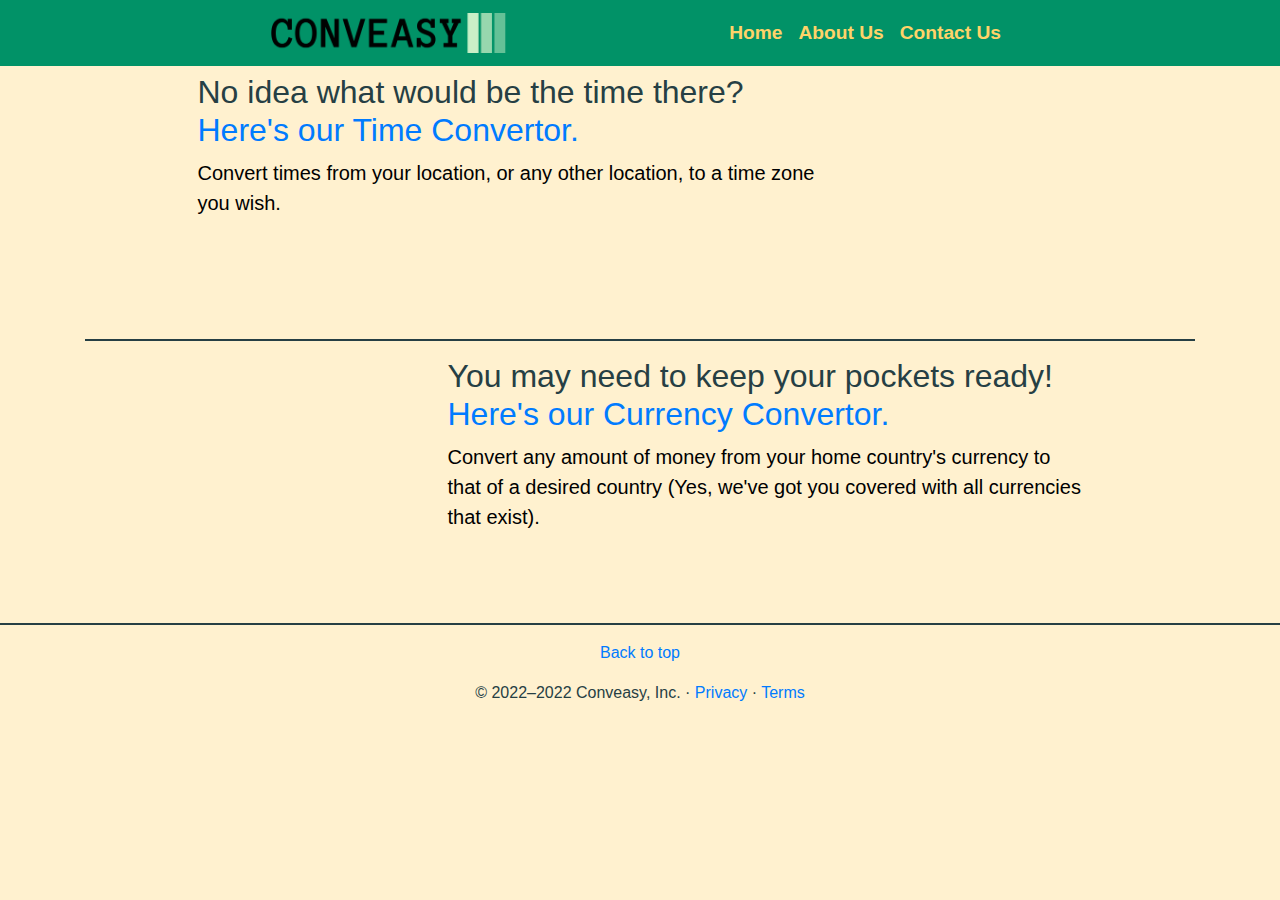
==== Mini Project/src/html/index.html @ c6e77161 "Add files via upload" ====
<!DOCTYPE html>
<html lang="en">

<head>
  <meta charset="UTF-8">
  <meta http-equiv="X-UA-Compatible" content="IE=edge">
  <meta name="viewport" content="width=<device-width>, initial-scale=1.0">
  <link rel="stylesheet" href="https://cdn.jsdelivr.net/npm/bootstrap@4.4.1/dist/css/bootstrap.min.css"
    integrity="sha384-Vkoo8x4CGsO3+Hhxv8T/Q5PaXtkKtu6ug5TOeNV6gBiFeWPGFN9MuhOf23Q9Ifjh" crossorigin="anonymous">
  <title>Document</title>
  <style>

    body{
      background-color: #FFF1CF;
    }
    .bd-placeholder-img {
      font-size: 1.125rem;
      text-anchor: middle;
      -webkit-user-select: none;
      -moz-user-select: none;
      user-select: none;
    }

    @media (min-width: 768px) {
      .bd-placeholder-img-lg {
        font-size: 3.5rem;
      }
    }

    .b-example-divider {
      height: 3rem;
      background-color: rgba(0, 0, 0, .1);
      border: solid rgba(0, 0, 0, .15);
      border-width: 1px 0;
      box-shadow: inset 0 .5em 1.5em rgba(0, 0, 0, .1), inset 0 .125em .5em rgba(0, 0, 0, .15);
    }

    .b-example-vr {
      flex-shrink: 0;
      width: 1.5rem;
      height: 100vh;
    }

    .bi {
      vertical-align: -.125em;
      fill: currentColor;
    }

    .nav-scroller {
      position: relative;
      z-index: 2;
      height: 2.75rem;
      overflow-y: hidden;
    }

    .navbar-custom{
      background-color:#019267;
     
    }
    .nav-scroller .nav {
      display: flex;
      flex-wrap: nowrap;
      padding-bottom: 1rem;
      margin-top: -1px;
      overflow-x: auto;
      text-align: center;
      white-space: nowrap;
      -webkit-overflow-scrolling: touch;
    }

  
    h2{
      color: white;
    }

    .lead{
      color: white;
    }

    .hr{
      color: white;
    }

    .row1{
      padding-top: 25px;
    }
  </style>
</head>

<body>
  <!-- <nav class="navbar navbar-expand-lg bg-light">
        <div class="container-fluid">
          <a class="navbar-brand" href="#">Conveasy</a>
          <button class="navbar-toggler" type="button" data-bs-toggle="collapse" data-bs-target="#navbarSupportedContent" aria-controls="navbarSupportedContent" aria-expanded="false" aria-label="Toggle navigation">
            <span class="navbar-toggler-icon"></span>
          </button>
          <div class="collapse navbar-collapse" id="navbarSupportedContent">
            <ul class="navbar-nav me-auto mb-2 mb-lg-0">
              <li class="nav-item">
                <a class="nav-link active" aria-current="page" href="#">Home</a>
              </li>
              <li class="nav-item">
                <a class="nav-link" href="#">About</a>
              </li>
              <li class="nav-item">
                <a class="nav-link" href="#">Feedback</a>
              </li>
              <li class="nav-item dropdown">
                <a class="nav-link dropdown-toggle" href="#" role="button" data-bs-toggle="dropdown" aria-expanded="false">
                  Our Services
                </a>
                <ul class="dropdown-menu">
                  <li><a class="dropdown-item" href="#">Action</a></li>
                  <li><a class="dropdown-item" href="#">Another action</a></li>
                  <li><hr class="dropdown-divider"></li>
                  <li><a class="dropdown-item" href="#">Something else here</a></li>
                </ul>
              </li>
              <li class="nav-item">
                <a class="nav-link disabled">Disabled</a>
              </li>
            </ul>
            <form class="d-flex ml-auto" role="search">
              <input class="form-control me-2" type="search" placeholder="Search" aria-label="Search">
              <button class="btn btn-outline-success " type="submit">Search</button>
            </form>
          </div>
        </div>
      </nav> -->

  <body>

    <header>
      <nav class="navbar navbar-expand-md navbar-dark fixed-top navbar-custom" style="padding-left: 20%; padding-right:20%">
        <div class="container-fluid">
          <a class="navbar-brand" href="#"><img src="logo-no-background.png" width="auto" height="40" class="d-inline-block align-top" alt=""></a>
          <button class="navbar-toggler" type="button" data-bs-toggle="collapse" data-bs-target="#navbarCollapse"
            aria-controls="navbarCollapse" aria-expanded="false" aria-label="Toggle navigation">
            <span class="navbar-toggler-icon"></span>
          </button>
          <div class="collapse navbar-collapse"  id="navbarCollapse">
            <ul class="navbar-nav me-auto mb-2 mb-md-0 ml-auto">
              <li class="nav-item">
                <a class="nav-link active" style="color:#FFD369;font-size: larger" aria-current="page" href="#"><strong>Home</strong></a>
              </li>
              <li class="nav-item">
                <a class="nav-link" style="color:#FFD369; font-size: larger" href="#"><strong>About Us</strong></a>
              </li>
              <li class="nav-item">
                <a class="nav-link" style="color:#FFD369; font-size: larger"><strong>Contact Us</strong></a>
              </li>
            </ul>
            </div>
        </div>
      </nav>
    </header>

    <main>


      <div class="b-example-divider">

      </div>

  <!-- <div class="px-4 pt-5 my-5 text-center border-bottom">
    <h1 class="display-4 fw-bold">Centered screenshot</h1>
    <div class="col-lg-6 mx-auto">
      <p class="lead mb-4">Quickly design and customize responsive mobile-first sites with Bootstrap, the world’s most popular front-end open source toolkit, featuring Sass variables and mixins, responsive grid system, extensive prebuilt components, and powerful JavaScript plugins.</p>
      <div class="d-grid gap-2 d-sm-flex justify-content-sm-center mb-5">
      </div>
    </div>
    <div class="overflow-hidden" style="max-height: 30vh;">
      <div class="container px-5">
        <img src="mcd.jfif" class="img-fluid border rounded-3 shadow-lg mb-4" alt="Example image" width="700" height="500" loading="lazy">
      </div>
    </div>
  </div> -->




      <!-- Marketing messaging and featurettes
          ================================================== -->
      <!-- Wrap the rest of the page in another container to center all the content. -->

      <div class="container marketing">



        
        <!-- START THE FEATURETTES -->
        
        <div  style="justify-content: center;"class="row row1 featurette">
          <div class="col-md-7">
            <h2 class="featurette-heading fw-normal lh-1" style="color:#263F44">No idea what would be the time there?<span class="text-muted">
              <a href="time.html">Here's our Time Convertor.</a></span></h2>
            <p class="lead" style="color:black"><strong>Convert times from your location, or any other location, to a time zone you wish.</strong></p>
          </div>
          <script src="https://cdn.lordicon.com/xdjxvujz.js"></script>
            <lord-icon
                src="https://cdn.lordicon.com/kbtmbyzy.json"
                trigger="hover"
                colors="primary:#411F1F,secondary:#015668"
                style="width:250px;height:250px">
            </lord-icon>
        </div>

        <hr style="height:2px; width:100%; border-width:0; color:#263F44; background-color:#263F44">

        <div style="justify-content: center;" class="row featurette">
          <div class="col-md-7 order-md-2">
            <h2 class="featurette-heading fw-normal lh-1" style="color:#263F44">You may need to keep your pockets ready! <span
                class="text-muted"><a href="curr.html" >Here's our Currency Convertor.</a></span></h2>
            <p class="lead" style="color:black"><strong>Convert any amount of money from your home country's currency to that of a desired country
              (Yes, we've got you covered with all currencies that exist).</strong></p>
          </div>
          <div style="display: flex; flex-direction: row;" class=" order-md-1">
            <script src="https://cdn.lordicon.com/xdjxvujz.js"></script>
<lord-icon
    src="https://cdn.lordicon.com/qhviklyi.json"
    trigger="hover"
    colors="primary:#FFCB42,secondary:#015668"
    style="width:250px;height:250px">
</lord-icon>
          </div>
        </div>

        <!-- <hr style="height:2px; width:100%; border-width:0; color:white; background-color:white"> -->

        <!-- <div class="row featurette">
          <div class="col" style="text-align:center">
            <h2 style="color:#263F44">How are economies working around the world?<h2>
            <p class="lead" style="color:#263F44">Have a look at where the world stands now.</p> 
          </div> -->
<!--           <script src="https://cdn.lordicon.com/xdjxvujz.js"></script> -->
<!-- <lord-icon
    src="https://cdn.lordicon.com/gqzfzudq.json"
    trigger="hover"
    colors="primary:#ffffff,secondary:#08a789"
    state="loop"
    style="width:250px;height:250px">
</lord-icon> -->
        </div>

        <hr style="height:2px; width:100%; border-width:0; color:#263F44; background-color:#263F44">

        <!-- /END THE FEATURETTES -->

      </div><!-- /.container -->


      <!-- FOOTER -->
      <footer class="container">
        <p class="float-end" style="text-align:center;"><a href="#">Back to top</a></p>
        <p style="text-align:center; color:#263F44">© 2022–2022 Conveasy, Inc. · <a href="#">Privacy</a> · <a href="#">Terms</a></p>
      </footer>
    </main>


    <script src="/docs/5.2/dist/js/bootstrap.bundle.min.js"
      integrity="sha384-A3rJD856KowSb7dwlZdYEkO39Gagi7vIsF0jrRAoQmDKKtQBHUuLZ9AsSv4jD4Xa"
      crossorigin="anonymous"></script>




  <!-- Code injected by live-server -->
<script>
	// <![CDATA[  <-- For SVG support
	if ('WebSocket' in window) {
		(function () {
			function refreshCSS() {
				var sheets = [].slice.call(document.getElementsByTagName("link"));
				var head = document.getElementsByTagName("head")[0];
				for (var i = 0; i < sheets.length; ++i) {
					var elem = sheets[i];
					var parent = elem.parentElement || head;
					parent.removeChild(elem);
					var rel = elem.rel;
					if (elem.href && typeof rel != "string" || rel.length == 0 || rel.toLowerCase() == "stylesheet") {
						var url = elem.href.replace(/(&|\?)_cacheOverride=\d+/, '');
						elem.href = url + (url.indexOf('?') >= 0 ? '&' : '?') + '_cacheOverride=' + (new Date().valueOf());
					}
					parent.appendChild(elem);
				}
			}
			var protocol = window.location.protocol === 'http:' ? 'ws://' : 'wss://';
			var address = protocol + window.location.host + window.location.pathname + '/ws';
			var socket = new WebSocket(address);
			socket.onmessage = function (msg) {
				if (msg.data == 'reload') window.location.reload();
				else if (msg.data == 'refreshcss') refreshCSS();
			};
			if (sessionStorage && !sessionStorage.getItem('IsThisFirstTime_Log_From_LiveServer')) {
				console.log('Live reload enabled.');
				sessionStorage.setItem('IsThisFirstTime_Log_From_LiveServer', true);
			}
		})();
	}
	else {
		console.error('Upgrade your browser. This Browser is NOT supported WebSocket for Live-Reloading.');
	}
	// ]]>
</script>
</body>
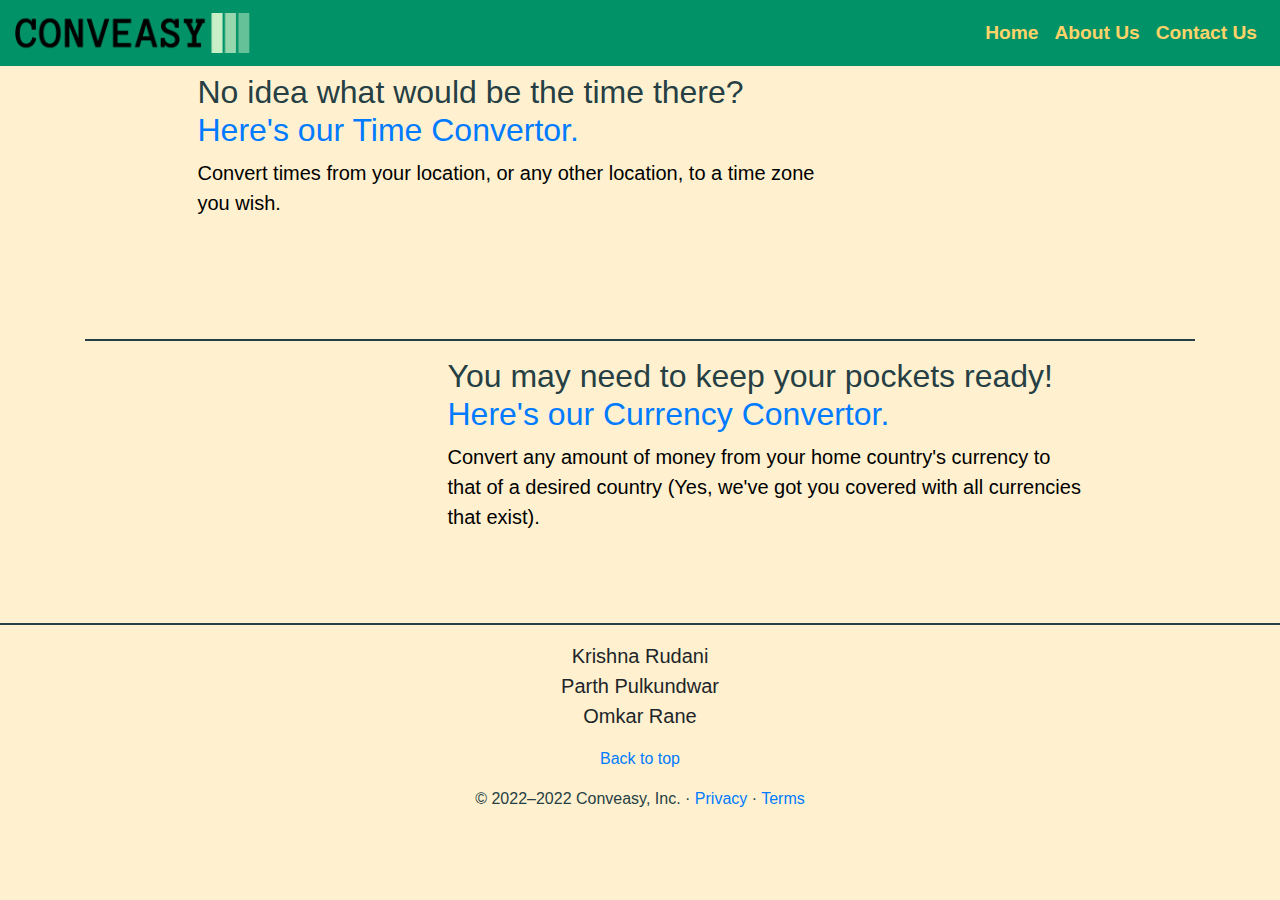
==== commit 9cb16882: "done smthng" ====
--- a/Mini Project/src/html/index.html
+++ b/Mini Project/src/html/index.html
@@ -7,12 +7,12 @@
   <meta name="viewport" content="width=<device-width>, initial-scale=1.0">
   <link rel="stylesheet" href="https://cdn.jsdelivr.net/npm/bootstrap@4.4.1/dist/css/bootstrap.min.css"
     integrity="sha384-Vkoo8x4CGsO3+Hhxv8T/Q5PaXtkKtu6ug5TOeNV6gBiFeWPGFN9MuhOf23Q9Ifjh" crossorigin="anonymous">
-  <title>Document</title>
+  <title>Conveasy</title>
   <style>
-
-    body{
+    body {
       background-color: #FFF1CF;
     }
+
     .bd-placeholder-img {
       font-size: 1.125rem;
       text-anchor: middle;
@@ -21,9 +21,23 @@
       user-select: none;
     }
 
+    .navbar{
+      padding-left: 0; 
+        padding-right:0;
+    }
+
     @media (min-width: 768px) {
       .bd-placeholder-img-lg {
         font-size: 3.5rem;
+      }
+    }
+
+
+
+    @media (max-width: 434px ){
+      .navbar{
+        padding-left: 0; 
+        padding-right:0;
       }
     }
 
@@ -53,10 +67,11 @@
       overflow-y: hidden;
     }
 
-    .navbar-custom{
-      background-color:#019267;
-     
-    }
+    .navbar-custom {
+      background-color: #019267;
+
+    }
+
     .nav-scroller .nav {
       display: flex;
       flex-wrap: nowrap;
@@ -68,27 +83,27 @@
       -webkit-overflow-scrolling: touch;
     }
 
-  
-    h2{
+
+    h2 {
       color: white;
     }
 
-    .lead{
+    .lead {
       color: white;
     }
 
-    .hr{
+    .hr {
       color: white;
     }
 
-    .row1{
+    .row1 {
       padding-top: 25px;
     }
   </style>
 </head>
 
 <body>
-  <!-- <nav class="navbar navbar-expand-lg bg-light">
+<!-- <nav class="navbar navbar-expand-lg bg-light" style="margin-top: 90px">
         <div class="container-fluid">
           <a class="navbar-brand" href="#">Conveasy</a>
           <button class="navbar-toggler" type="button" data-bs-toggle="collapse" data-bs-target="#navbarSupportedContent" aria-controls="navbarSupportedContent" aria-expanded="false" aria-label="Toggle navigation">
@@ -131,17 +146,19 @@
   <body>
 
     <header>
-      <nav class="navbar navbar-expand-md navbar-dark fixed-top navbar-custom" style="padding-left: 20%; padding-right:20%">
+      <nav class="navbar navbar-expand-md navbar-dark fixed-top navbar-custom">
         <div class="container-fluid">
-          <a class="navbar-brand" href="#"><img src="logo-no-background.png" width="auto" height="40" class="d-inline-block align-top" alt=""></a>
+          <a class="navbar-brand" href="#"><img src="logo-no-background.png" width="auto" height="40"
+              class="d-inline-block align-top" alt=""></a>
           <button class="navbar-toggler" type="button" data-bs-toggle="collapse" data-bs-target="#navbarCollapse"
             aria-controls="navbarCollapse" aria-expanded="false" aria-label="Toggle navigation">
             <span class="navbar-toggler-icon"></span>
           </button>
-          <div class="collapse navbar-collapse"  id="navbarCollapse">
+          <div class="collapse navbar-collapse" id="navbarCollapse">
             <ul class="navbar-nav me-auto mb-2 mb-md-0 ml-auto">
               <li class="nav-item">
-                <a class="nav-link active" style="color:#FFD369;font-size: larger" aria-current="page" href="#"><strong>Home</strong></a>
+                <a class="nav-link active" style="color:#FFD369;font-size: larger" aria-current="page"
+                  href="#"><strong>Home</strong></a>
               </li>
               <li class="nav-item">
                 <a class="nav-link" style="color:#FFD369; font-size: larger" href="#"><strong>About Us</strong></a>
@@ -150,7 +167,7 @@
                 <a class="nav-link" style="color:#FFD369; font-size: larger"><strong>Contact Us</strong></a>
               </li>
             </ul>
-            </div>
+          </div>
         </div>
       </nav>
     </header>
@@ -162,97 +179,60 @@
 
       </div>
 
-  <!-- <div class="px-4 pt-5 my-5 text-center border-bottom">
-    <h1 class="display-4 fw-bold">Centered screenshot</h1>
-    <div class="col-lg-6 mx-auto">
-      <p class="lead mb-4">Quickly design and customize responsive mobile-first sites with Bootstrap, the world’s most popular front-end open source toolkit, featuring Sass variables and mixins, responsive grid system, extensive prebuilt components, and powerful JavaScript plugins.</p>
-      <div class="d-grid gap-2 d-sm-flex justify-content-sm-center mb-5">
-      </div>
-    </div>
-    <div class="overflow-hidden" style="max-height: 30vh;">
-      <div class="container px-5">
-        <img src="mcd.jfif" class="img-fluid border rounded-3 shadow-lg mb-4" alt="Example image" width="700" height="500" loading="lazy">
-      </div>
-    </div>
-  </div> -->
-
-
-
-
-      <!-- Marketing messaging and featurettes
-          ================================================== -->
-      <!-- Wrap the rest of the page in another container to center all the content. -->
-
       <div class="container marketing">
 
 
 
-        
+
         <!-- START THE FEATURETTES -->
-        
-        <div  style="justify-content: center;"class="row row1 featurette">
+
+        <div style="justify-content: center;" class="row row1 featurette">
           <div class="col-md-7">
-            <h2 class="featurette-heading fw-normal lh-1" style="color:#263F44">No idea what would be the time there?<span class="text-muted">
-              <a href="time.html">Here's our Time Convertor.</a></span></h2>
-            <p class="lead" style="color:black"><strong>Convert times from your location, or any other location, to a time zone you wish.</strong></p>
+            <h2 class="featurette-heading fw-normal lh-1" style="color:#263F44">No idea what would be the time
+              there?<span class="text-muted">
+                <a href="time.html">Here's our Time Convertor.</a></span></h2>
+            <p class="lead" style="color:black"><strong>Convert times from your location, or any other location, to a
+                time zone you wish.</strong></p>
           </div>
           <script src="https://cdn.lordicon.com/xdjxvujz.js"></script>
-            <lord-icon
-                src="https://cdn.lordicon.com/kbtmbyzy.json"
-                trigger="hover"
-                colors="primary:#411F1F,secondary:#015668"
-                style="width:250px;height:250px">
-            </lord-icon>
+          <lord-icon src="https://cdn.lordicon.com/kbtmbyzy.json" trigger="hover"
+            colors="primary:#411F1F,secondary:#015668" style="width:250px;height:250px">
+          </lord-icon>
         </div>
 
         <hr style="height:2px; width:100%; border-width:0; color:#263F44; background-color:#263F44">
 
         <div style="justify-content: center;" class="row featurette">
           <div class="col-md-7 order-md-2">
-            <h2 class="featurette-heading fw-normal lh-1" style="color:#263F44">You may need to keep your pockets ready! <span
-                class="text-muted"><a href="curr.html" >Here's our Currency Convertor.</a></span></h2>
-            <p class="lead" style="color:black"><strong>Convert any amount of money from your home country's currency to that of a desired country
-              (Yes, we've got you covered with all currencies that exist).</strong></p>
+            <h2 class="featurette-heading fw-normal lh-1" style="color:#263F44">You may need to keep your pockets ready!
+              <span class="text-muted"><a href="curr.html">Here's our Currency Convertor.</a></span></h2>
+            <p class="lead" style="color:black"><strong>Convert any amount of money from your home country's currency to
+                that of a desired country
+                (Yes, we've got you covered with all currencies that exist).</strong></p>
           </div>
           <div style="display: flex; flex-direction: row;" class=" order-md-1">
             <script src="https://cdn.lordicon.com/xdjxvujz.js"></script>
-<lord-icon
-    src="https://cdn.lordicon.com/qhviklyi.json"
-    trigger="hover"
-    colors="primary:#FFCB42,secondary:#015668"
-    style="width:250px;height:250px">
-</lord-icon>
-          </div>
-        </div>
-
-        <!-- <hr style="height:2px; width:100%; border-width:0; color:white; background-color:white"> -->
-
-        <!-- <div class="row featurette">
-          <div class="col" style="text-align:center">
-            <h2 style="color:#263F44">How are economies working around the world?<h2>
-            <p class="lead" style="color:#263F44">Have a look at where the world stands now.</p> 
-          </div> -->
-<!--           <script src="https://cdn.lordicon.com/xdjxvujz.js"></script> -->
-<!-- <lord-icon
-    src="https://cdn.lordicon.com/gqzfzudq.json"
-    trigger="hover"
-    colors="primary:#ffffff,secondary:#08a789"
-    state="loop"
-    style="width:250px;height:250px">
-</lord-icon> -->
-        </div>
-
-        <hr style="height:2px; width:100%; border-width:0; color:#263F44; background-color:#263F44">
-
-        <!-- /END THE FEATURETTES -->
+            <lord-icon src="https://cdn.lordicon.com/qhviklyi.json" trigger="hover"
+              colors="primary:#FFCB42,secondary:#015668" style="width:250px;height:250px">
+            </lord-icon>
+          </div>
+        </div>
+      </div>
+
+      <hr style="height:2px; width:100%; border-width:0; color:#263F44; background-color:#263F44">
+
+      <!-- /END THE FEATURETTES -->
 
       </div><!-- /.container -->
 
 
       <!-- FOOTER -->
       <footer class="container">
+        <p class="float-end" style="text-align:center; font-size: 20px;">Krishna Rudani<br>Parth Pulkundwar<br>Omkar
+          Rane</p>
         <p class="float-end" style="text-align:center;"><a href="#">Back to top</a></p>
-        <p style="text-align:center; color:#263F44">© 2022–2022 Conveasy, Inc. · <a href="#">Privacy</a> · <a href="#">Terms</a></p>
+        <p style="text-align:center; color:#263F44">© 2022–2022 Conveasy, Inc. · <a href="#">Privacy</a> · <a
+            href="#">Terms</a></p>
       </footer>
     </main>
 
@@ -264,42 +244,42 @@
 
 
 
-  <!-- Code injected by live-server -->
-<script>
-	// <![CDATA[  <-- For SVG support
-	if ('WebSocket' in window) {
-		(function () {
-			function refreshCSS() {
-				var sheets = [].slice.call(document.getElementsByTagName("link"));
-				var head = document.getElementsByTagName("head")[0];
-				for (var i = 0; i < sheets.length; ++i) {
-					var elem = sheets[i];
-					var parent = elem.parentElement || head;
-					parent.removeChild(elem);
-					var rel = elem.rel;
-					if (elem.href && typeof rel != "string" || rel.length == 0 || rel.toLowerCase() == "stylesheet") {
-						var url = elem.href.replace(/(&|\?)_cacheOverride=\d+/, '');
-						elem.href = url + (url.indexOf('?') >= 0 ? '&' : '?') + '_cacheOverride=' + (new Date().valueOf());
-					}
-					parent.appendChild(elem);
-				}
-			}
-			var protocol = window.location.protocol === 'http:' ? 'ws://' : 'wss://';
-			var address = protocol + window.location.host + window.location.pathname + '/ws';
-			var socket = new WebSocket(address);
-			socket.onmessage = function (msg) {
-				if (msg.data == 'reload') window.location.reload();
-				else if (msg.data == 'refreshcss') refreshCSS();
-			};
-			if (sessionStorage && !sessionStorage.getItem('IsThisFirstTime_Log_From_LiveServer')) {
-				console.log('Live reload enabled.');
-				sessionStorage.setItem('IsThisFirstTime_Log_From_LiveServer', true);
-			}
-		})();
-	}
-	else {
-		console.error('Upgrade your browser. This Browser is NOT supported WebSocket for Live-Reloading.');
-	}
+    <!-- Code injected by live-server -->
+    <script>
+      // <![CDATA[  <-- For SVG support
+      if ('WebSocket' in window) {
+        (function () {
+          function refreshCSS() {
+            var sheets = [].slice.call(document.getElementsByTagName("link"));
+            var head = document.getElementsByTagName("head")[0];
+            for (var i = 0; i < sheets.length; ++i) {
+              var elem = sheets[i];
+              var parent = elem.parentElement || head;
+              parent.removeChild(elem);
+              var rel = elem.rel;
+              if (elem.href && typeof rel != "string" || rel.length == 0 || rel.toLowerCase() == "stylesheet") {
+                var url = elem.href.replace(/(&|\?)_cacheOverride=\d+/, '');
+                elem.href = url + (url.indexOf('?') >= 0 ? '&' : '?') + '_cacheOverride=' + (new Date().valueOf());
+              }
+              parent.appendChild(elem);
+            }
+          }
+          var protocol = window.location.protocol === 'http:' ? 'ws://' : 'wss://';
+          var address = protocol + window.location.host + window.location.pathname + '/ws';
+          var socket = new WebSocket(address);
+          socket.onmessage = function (msg) {
+            if (msg.data == 'reload') window.location.reload();
+            else if (msg.data == 'refreshcss') refreshCSS();
+          };
+          if (sessionStorage && !sessionStorage.getItem('IsThisFirstTime_Log_From_LiveServer')) {
+            console.log('Live reload enabled.');
+            sessionStorage.setItem('IsThisFirstTime_Log_From_LiveServer', true);
+          }
+        })();
+      }
+      else {
+        console.error('Upgrade your browser. This Browser is NOT supported WebSocket for Live-Reloading.');
+      }
 	// ]]>
-</script>
-</body>
+    </script>
+  </body>